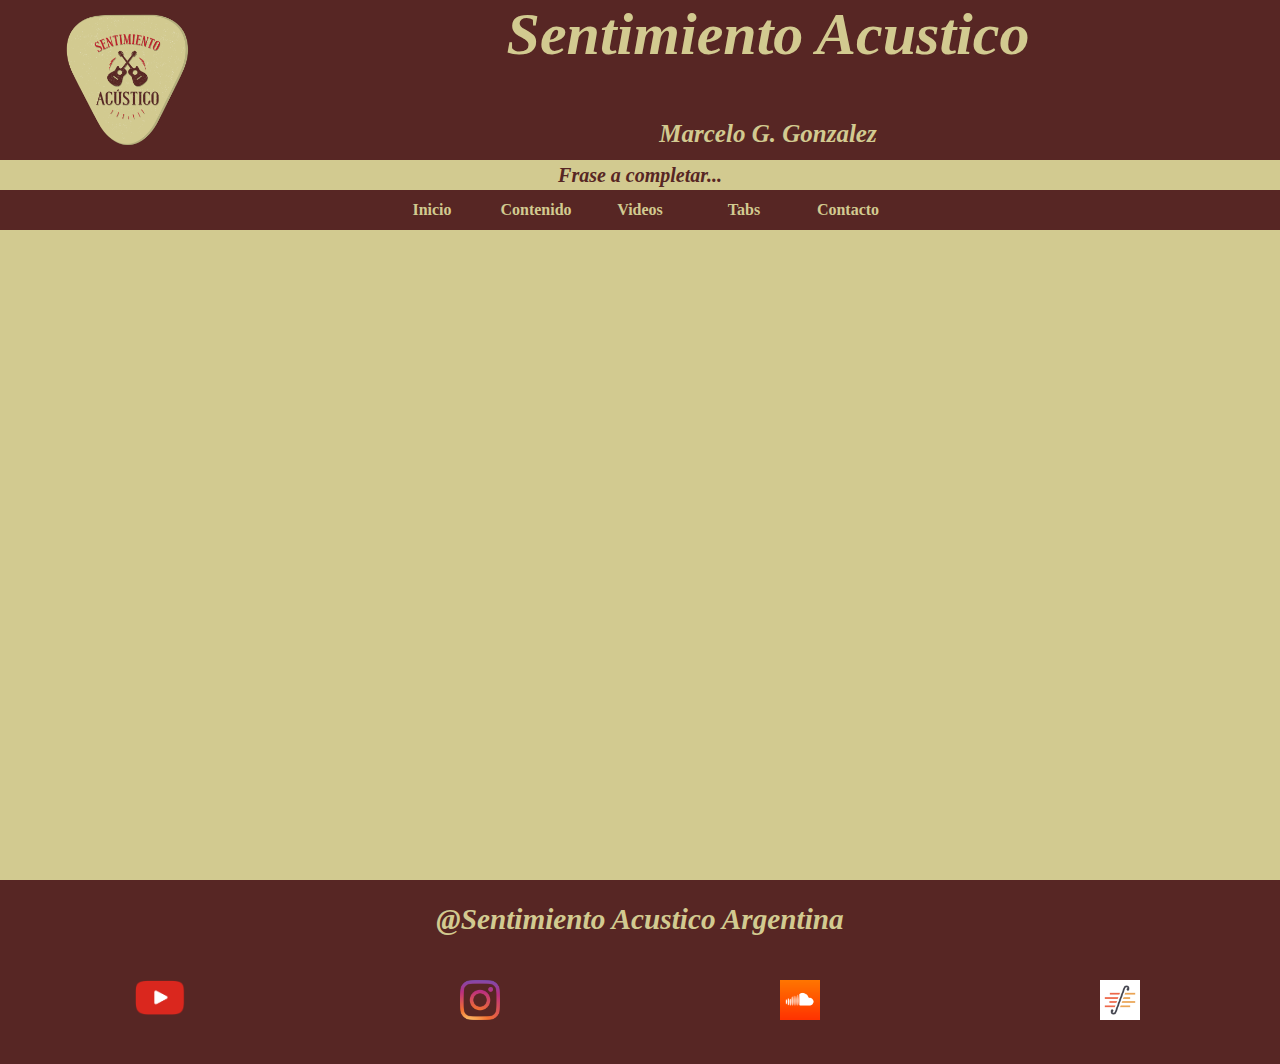
==== index.html @ 51a3f8a4 "grid template for header and container" ====
<!DOCTYPE html>
<html lang="en">

<head>
    <meta charset="UTF-8">
    <meta name="viewport" content="width=device-width, initial-scale=1.0">

    <!-- CSS -->
    <link rel="stylesheet" href="./css/style.css">

    <title>Document</title>
</head>

<body>

    <div id="grid_header">
        <header id="titulo_header"><b>Sentimiento Acustico</b></header>
        <section id="subtitulo_header"><b>Marcelo G. Gonzalez</b></section>
        <section id="frase_header"><b>Frase a
                completar...</b>
        </section>
        <nav>
            <a href="./index.html">
                <img src="./images/logo.png" width="150" alt="logo">
            </a>
        </nav>
        <section id="menu_header">
            <nav>
                <ul>
                    <li><a href="./index.html">Inicio</a></li>
                    <li><a href="./pages/contenido.html">Contenido</a></li>
                    <li><a href="./pages/videos.html">Videos</a></li>
                    <li><a href="./pages/tabs.html">Tabs</a></li>
                    <li><a href="./pages/contacto.html">Contacto</a></li>
                </ul>
            </nav>
        </section>
    </div>


    <div id="container-inicio">
        <iframe id="video_principal" width="100%" height="650"
            src="https://www.youtube.com/embed/WZ0x-mnaE4w?si=nWaLaUkqGcoE1zMV" title="YouTube video player"
            frameborder="0"
            allow="accelerometer; autoplay; clipboard-write; encrypted-media; gyroscope; picture-in-picture; web-share"
            allowfullscreen>
        </iframe>
    </div>

    <footer id="grid_footer">
        <div id="titulo_footer">
            <h3>@Sentimiento Acustico Argentina</h3>
        </div>
        <a id='red_social_1' href="https://www.youtube.com/channel/UCXSYrY7EahzbqNEJzBlBVHA" target="_blank">
            <img src="../images/youtube.png" width="50" alt="Youtube">
        </a>
        <a id='red_social_2' href="https://www.instagram.com/sentimiento_acustico/?hl=es-la" target="_blank">
            <img src="../images/instagram.png" width="40" alt="Instagram">
        </a>
        <a id='red_social_3' href="https://soundcloud.com/sentimieno-acustico" target="_blank">
            <img src="../images/soundcloud.png" width="40" alt="SoundCloud">
        </a>
        <a id="red_social_4" href="https://www.soundslice.com/users/MarceG95/" target="_blank">
            <img src="../images/soundslice.png" width="40" alt="SoundSlice">
        </a>
    </footer>

</body>

</html>
---- css/style.css ----
body {
    margin: 0;
    background-color: rgb(87, 38, 36);
}

/* ------------------------------------------------------------------------ */
/* Index */

#container-inicio {
    display: grid;
    background-color: rgb(210, 202, 144);
    width: 100%;
    grid-template-rows: 1fr;
    grid-template-columns: 1fr;
    grid-template-areas:
        'video_principal';
}

#container-inicio>#video_principal {
    grid-area: video_principal;
    position: relative;
}

/* ------------------------------------------------------------------------ */
/* Contenido new*/
#grid_contenido {
    display: grid;
    width: 100%;
    background-color: rgb(210, 202, 144);
    grid-template-rows: 120px 40px 30px 40px 1fr 90px;
    grid-template-columns: 20% 1fr;
    grid-template-areas:
        'nav titulo_contenido'
        'nav subtitulo_contenido'
        'frase_contenido frase_contenido'
        'paginas_contenido paginas_contenido'
        'video_principal_contenido video_principal_contenido';
}

#grid_contenido>nav {
    grid-area: nav;
    background-color: rgb(87, 38, 36);
    text-align: center;
}

#grid_contenido>#titulo_contenido {
    grid-area: titulo_contenido;
    color: rgb(210, 202, 144);
    background-color: rgb(87, 38, 36);
    font-size: 60px;
    font-style: italic;
    text-align: center;
    align-items: center;
    margin: 0;
    border: 0;
    padding-bottom: 30px;
}

#grid_contenido>#subtitulo_contenido {
    grid-area: subtitulo_contenido;
    color: rgb(210, 202, 144);
    background-color: rgb(87, 38, 36);
    font-size: 25px;
    font-style: italic;
    text-align: center;
    margin: 0;
    border: 0;
    padding-bottom: 30px;

}

#grid_contenido>#frase_contenido {
    grid-area: frase_contenido;
    color: rgb(87, 38, 36);
    background-color: rgb(210, 202, 144);
    font-style: italic;
    text-align: center;
    font-size: 20px;
    padding-top: 4px;
    border: 0;
    margin: 0;
}

#grid_contenido>#paginas_contenido {
    grid-area: paginas_contenido;
    background-color: rgb(87, 38, 36);
    font-weight: bold;
    text-align: center;


    ul {
        list-style: none;
        padding: 0;
        margin: 0;
        line-height: 40px;
    }

    li {
        width: 100px;
        display: inline-block;
    }

    a {
        text-decoration: none;
        display: block;
        color: rgb(210, 202, 144);
    }

    a:hover {
        background: #f9a91a;
        color: #000;
        font-weight: bold;
    }
}


/* 
@media only screen and (max-width: 500px) {
    .grid-contenido {
        display: grid;
        grid-template-rows: repeat(4, 1fr);
        grid-template-columns: 1fr;
        justify-content: center;
        align-items: center;
        padding-top: 20px;
        padding-bottom: 20px;
        padding-left: 15px;
        padding-right: 15px;

    }
} */

/* ------------------------------------------------------------------------ */
/* Video */

#container-videos {
    display: grid;
    width: 100%;
    background-color: rgb(210, 202, 144);
    grid-template-rows: 1fr 1fr;
    grid-template-columns: 50% 50%;
    grid-template-areas:
        'video_1  video_2'
        'video_3  video_4';
}

#container-videos>#video_1 {
    grid-area: video_1;
    position: relative;
    border: 5px solid rgb(210, 202, 144);
}

#container-videos>#video_2 {
    grid-area: video_2;
    position: relative;
    border: 5px solid rgb(210, 202, 144);
}

#container-videos>#video_3 {
    grid-area: video_3;
    position: relative;
    border: 5px solid rgb(210, 202, 144);
}

#container-videos>#video_4 {
    grid-area: video_4;
    position: relative;
    border: 5px solid rgb(210, 202, 144);
}

/* ------------------------------------------------------------------------ */
/* Tab */


#container-tabs {
    display: grid;
    background-color: rgb(210, 202, 144);
    width: 100%;
    grid-template-rows: 1fr;
    grid-template-columns: 1fr;
    grid-template-areas:
        'grid_table';
}

#container-tabs>#grid_table {
    grid-area: grid_table;
    border: 1px solid;
    text-align: center;

    table {
        text-align: center;
        margin-left: auto;
        margin-right: auto;
        padding-bottom: 20px;
        padding-top: 20px;

        li {
            list-style: none;
        }
    }

    ul,
    th,
    td {
        border: 1px solid;
        text-align: center;
        padding: 20px;
    }
}

/* ------------------------------------------------------------------------ */
/* Contacto */

#container-contacto {
    display: grid;
    background-color: rgb(210, 202, 144);
    width: 100%;
    grid-template-rows: 1fr;
    grid-template-columns: 1fr;
    grid-template-areas:
        'contacto_form';
}

#container-contacto>#contacto_form {
    grid-area: contacto_form;
    text-align: center;
    padding-top: 30px;
    padding-left: 15px;
    padding-bottom: 30px;
    margin-left: 25px;
}


/* ----------------------------------------------------------------------------------------------------------------------------------------------- */
/* ----------------------------------------------------------------------------------------------------------------------------------------------- */
/* Probando header */
/* ----------------------------------------------------------------------------------------------------------------------------------------------- */
/* ----------------------------------------------------------------------------------------------------------------------------------------------- */

#grid_header {
    display: grid;
    width: 100%;
    background-color: rgb(87, 38, 36);
    grid-template-rows: 120px 40px 30px 40px;
    grid-template-columns: 20% 1fr;
    grid-template-areas:
        'nav titulo_header'
        'nav subtitulo_header'
        'frase_header frase_header'
        'menu_header menu_header';
}

#grid_header>nav {
    grid-area: nav;
    background-color: rgb(87, 38, 36);
    text-align: center;
}

#grid_header>#titulo_header {
    grid-area: titulo_header;
    color: rgb(210, 202, 144);
    background-color: rgb(87, 38, 36);
    font-size: 60px;
    font-style: italic;
    text-align: center;
    align-items: center;
    margin: 0;
    border: 0;
    padding-bottom: 30px;
}

#grid_header>#subtitulo_header {
    grid-area: subtitulo_header;
    color: rgb(210, 202, 144);
    background-color: rgb(87, 38, 36);
    font-size: 25px;
    font-style: italic;
    text-align: center;
    margin: 0;
    border: 0;
    padding-bottom: 30px;

}

#grid_header>#frase_header {
    grid-area: frase_header;
    color: rgb(87, 38, 36);
    background-color: rgb(210, 202, 144);
    font-style: italic;
    text-align: center;
    font-size: 20px;
    padding-top: 4px;
    border: 0;
    margin: 0;
}

#grid_header>#menu_header {
    grid-area: menu_header;
    background-color: rgb(87, 38, 36);
    font-weight: bold;
    text-align: center;


    ul {
        list-style: none;
        padding: 0;
        margin: 0;
        line-height: 40px;
    }

    li {
        width: 100px;
        display: inline-block;
    }

    a {
        text-decoration: none;
        display: block;
        color: rgb(210, 202, 144);
    }

    a:hover {
        background: #f9a91a;
        color: #000;
        font-weight: bold;
    }
}


/* ----------------------------------------------------------------------------------------------------------------------------------------------- */
/* ----------------------------------------------------------------------------------------------------------------------------------------------- */
/* Probando footer */
/* ----------------------------------------------------------------------------------------------------------------------------------------------- */
/* ----------------------------------------------------------------------------------------------------------------------------------------------- */

#grid_footer {
    display: grid;
    width: 100%;
    background-color: rgb(87, 38, 36);
    grid-template-rows: 50px 1fr;
    grid-template-columns: 25% 25% 25% 25%;
    grid-template-areas:
        'titulo_footer titulo_footer titulo_footer titulo_footer'
        'red_social_1 red_social_2 red_social_3 red_social_4';
}

#grid_footer>#titulo_footer {
    grid-area: titulo_footer;
    border: 1px solid black;
    color: rgb(210, 202, 144);
    text-align: center;
    font-style: italic;
    font-size: 25px;
    line-height: 20px;
    margin: 0;
    border: 0;
    padding-bottom: 60px;
}

#grid_footer>#red_social_1 {
    grid-area: red_social_1;
    margin-top: 50px;
    margin-bottom: 40px;
    text-align: center;
}

#grid_footer>#red_social_2 {
    grid-area: red_social_2;
    margin-top: 50px;
    margin-bottom: 40px;
    text-align: center;
}

#grid_footer>#red_social_3 {
    grid-area: red_social_3;
    margin-top: 50px;
    margin-bottom: 40px;
    text-align: center;
}

#grid_footer>#red_social_4 {
    grid-area: red_social_4;
    margin-top: 50px;
    margin-bottom: 40px;
    text-align: center;
}
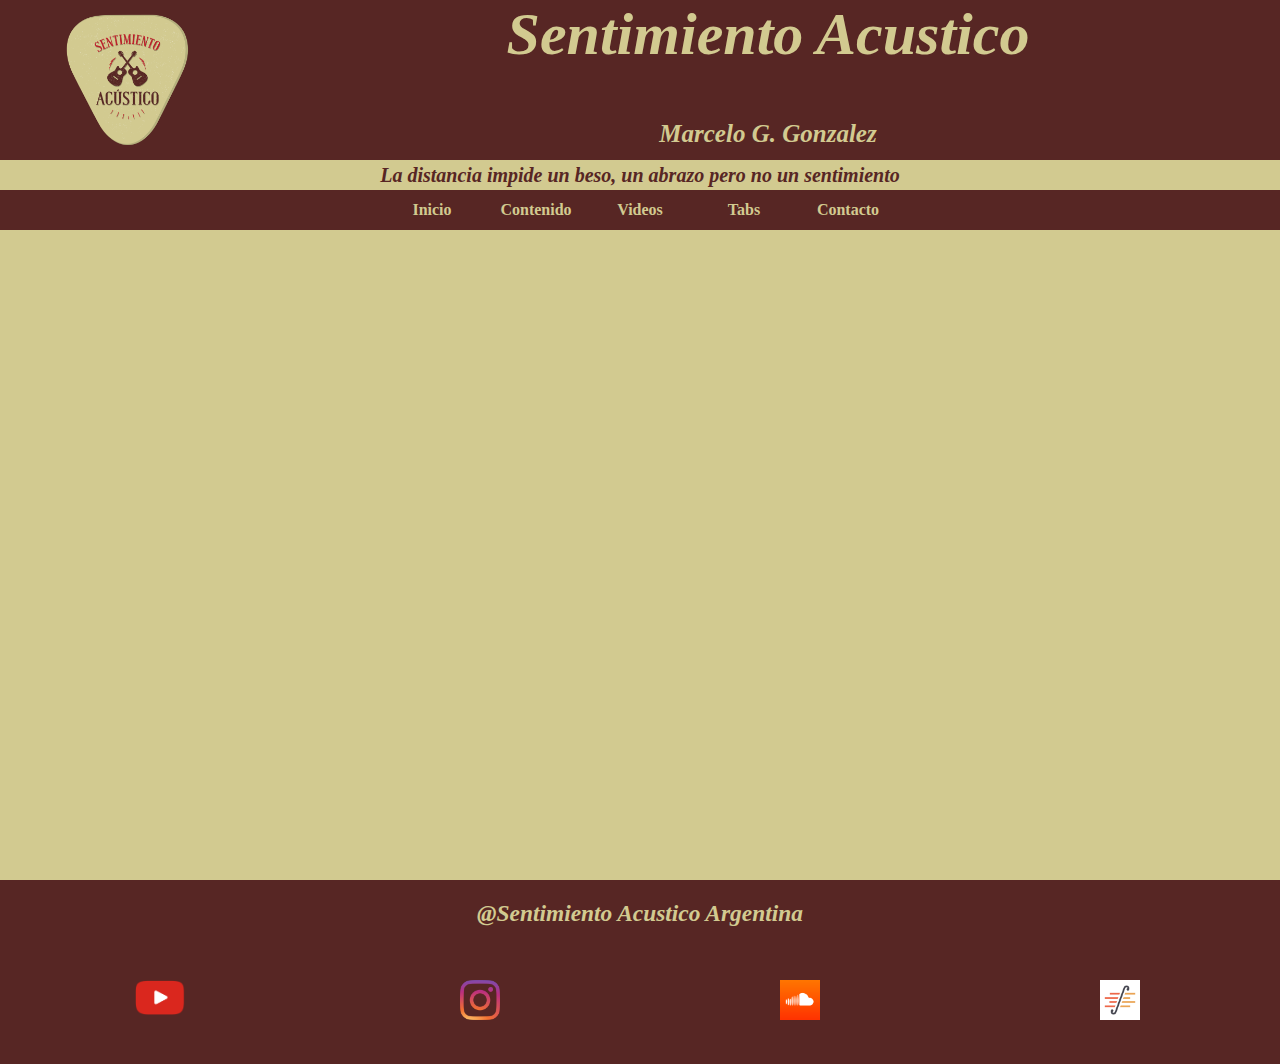
==== commit 77912db6: "Minor Improvements" ====
--- a/index.html
+++ b/index.html
@@ -16,8 +16,7 @@
     <div id="grid_header">
         <header id="titulo_header"><b>Sentimiento Acustico</b></header>
         <section id="subtitulo_header"><b>Marcelo G. Gonzalez</b></section>
-        <section id="frase_header"><b>Frase a
-                completar...</b>
+        <section id="frase_header"><b>La distancia impide un beso, un abrazo pero no un sentimiento</b>
         </section>
         <nav>
             <a href="./index.html">
@@ -52,16 +51,16 @@
             <h3>@Sentimiento Acustico Argentina</h3>
         </div>
         <a id='red_social_1' href="https://www.youtube.com/channel/UCXSYrY7EahzbqNEJzBlBVHA" target="_blank">
-            <img src="../images/youtube.png" width="50" alt="Youtube">
+            <img src="./images/youtube.png" width="50" alt="Youtube">
         </a>
         <a id='red_social_2' href="https://www.instagram.com/sentimiento_acustico/?hl=es-la" target="_blank">
-            <img src="../images/instagram.png" width="40" alt="Instagram">
+            <img src="./images/instagram.png" width="40" alt="Instagram">
         </a>
         <a id='red_social_3' href="https://soundcloud.com/sentimieno-acustico" target="_blank">
-            <img src="../images/soundcloud.png" width="40" alt="SoundCloud">
+            <img src="./images/soundcloud.png" width="40" alt="SoundCloud">
         </a>
         <a id="red_social_4" href="https://www.soundslice.com/users/MarceG95/" target="_blank">
-            <img src="../images/soundslice.png" width="40" alt="SoundSlice">
+            <img src="./images/soundslice.png" width="40" alt="SoundSlice">
         </a>
     </footer>
 
--- a/css/style.css
+++ b/css/style.css
@@ -3,48 +3,31 @@
     background-color: rgb(87, 38, 36);
 }
 
-/* ------------------------------------------------------------------------ */
-/* Index */
-
-#container-inicio {
-    display: grid;
-    background-color: rgb(210, 202, 144);
-    width: 100%;
-    grid-template-rows: 1fr;
-    grid-template-columns: 1fr;
-    grid-template-areas:
-        'video_principal';
-}
-
-#container-inicio>#video_principal {
-    grid-area: video_principal;
-    position: relative;
-}
-
-/* ------------------------------------------------------------------------ */
-/* Contenido new*/
-#grid_contenido {
-    display: grid;
-    width: 100%;
-    background-color: rgb(210, 202, 144);
-    grid-template-rows: 120px 40px 30px 40px 1fr 90px;
+/* ----------------------------------------------------------------------------------------------------------------------------------------------- */
+/* header */
+/* ----------------------------------------------------------------------------------------------------------------------------------------------- */
+
+#grid_header {
+    display: grid;
+    width: 100%;
+    background-color: rgb(87, 38, 36);
+    grid-template-rows: 120px 40px 30px 40px;
     grid-template-columns: 20% 1fr;
     grid-template-areas:
-        'nav titulo_contenido'
-        'nav subtitulo_contenido'
-        'frase_contenido frase_contenido'
-        'paginas_contenido paginas_contenido'
-        'video_principal_contenido video_principal_contenido';
-}
-
-#grid_contenido>nav {
+        'nav titulo_header'
+        'nav subtitulo_header'
+        'frase_header frase_header'
+        'menu_header menu_header';
+}
+
+#grid_header>nav {
     grid-area: nav;
     background-color: rgb(87, 38, 36);
     text-align: center;
 }
 
-#grid_contenido>#titulo_contenido {
-    grid-area: titulo_contenido;
+#grid_header>#titulo_header {
+    grid-area: titulo_header;
     color: rgb(210, 202, 144);
     background-color: rgb(87, 38, 36);
     font-size: 60px;
@@ -56,8 +39,8 @@
     padding-bottom: 30px;
 }
 
-#grid_contenido>#subtitulo_contenido {
-    grid-area: subtitulo_contenido;
+#grid_header>#subtitulo_header {
+    grid-area: subtitulo_header;
     color: rgb(210, 202, 144);
     background-color: rgb(87, 38, 36);
     font-size: 25px;
@@ -69,8 +52,8 @@
 
 }
 
-#grid_contenido>#frase_contenido {
-    grid-area: frase_contenido;
+#grid_header>#frase_header {
+    grid-area: frase_header;
     color: rgb(87, 38, 36);
     background-color: rgb(210, 202, 144);
     font-style: italic;
@@ -81,8 +64,8 @@
     margin: 0;
 }
 
-#grid_contenido>#paginas_contenido {
-    grid-area: paginas_contenido;
+#grid_header>#menu_header {
+    grid-area: menu_header;
     background-color: rgb(87, 38, 36);
     font-weight: bold;
     text-align: center;
@@ -114,63 +97,154 @@
 }
 
 
-/* 
-@media only screen and (max-width: 500px) {
-    .grid-contenido {
+/* ------------------------------------------------------------------------ */
+/* container-inicio */
+/* ------------------------------------------------------------------------ */
+
+#container-inicio {
+    display: grid;
+    background-color: rgb(210, 202, 144);
+    width: 100%;
+    grid-template-rows: 1fr;
+    grid-template-columns: 1fr;
+    grid-template-areas:
+        'video_principal';
+}
+
+#container-inicio>#video_principal {
+    grid-area: video_principal;
+    position: relative;
+}
+
+/* ------------------------------------------------------------------------ */
+/* container-contenido */
+/* ------------------------------------------------------------------------ */
+
+#container-contenido {
+    display: grid;
+    width: 100%;
+    background-color: rgb(210, 202, 144);
+    grid-template-rows: repeat(2,50%);
+    grid-template-columns: 15% 35% 15% 35%;
+    grid-template-areas:
+        'contenido1 contenido1 contenido2 contenido2'
+        'contenido3 contenido3 contenido4 contenido4';
+}
+
+#container-contenido>#contenido1 {
+    grid-area: contenido1;
+    text-align: center;
+    border: solid 2px rgb(210, 202, 144);
+    background: linear-gradient(to right, rgb(87, 38, 36), rgb(190, 31, 43));
+    color: rgb(210, 202, 144);
+}
+
+#container-contenido>#contenido2 {
+    grid-area: contenido2;
+    text-align: center;
+    border: solid 2px rgb(210, 202, 144);
+    background: linear-gradient(to right, rgb(87, 38, 36), rgb(190, 31, 43));
+    color: rgb(210, 202, 144);
+}
+
+#container-contenido>#contenido3 {
+    grid-area: contenido3;
+    text-align: center;
+    border: solid 2px rgb(210, 202, 144);
+    background: linear-gradient(to right, rgb(87, 38, 36), rgb(190, 31, 43));
+    color: rgb(210, 202, 144);
+}
+
+#container-contenido>#contenido4 {
+    grid-area: contenido4;
+    text-align: center;
+    border: solid 2px rgb(210, 202, 144);
+    background: linear-gradient(to right, rgb(87, 38, 36), rgb(190, 31, 43));
+    color: rgb(210, 202, 144);
+}
+
+@media only screen and (max-width: 400px) {
+    #container-contenido {
+        display: grid;
+        grid-template-rows: repeat(4, 1fr);
+        grid-template-columns: 1fr 1fr;
+        grid-template-areas:
+        'contenido1 contenido1'
+        'contenido2 contenido2'
+        'contenido3 contenido3'
+        'contenido4 contenido4';
+ 
+        justify-content: center;
+        align-items: center;
+        /* padding-top: 20px; */
+        /* padding-bottom: 20px; */
+        padding-left: 15px;
+        /* padding-right: 15px; */
+    }
+}
+
+/* ------------------------------------------------------------------------ */
+/* container-videos */
+/* ------------------------------------------------------------------------ */
+
+#container-videos {
+    display: grid;
+    width: 100%;
+    background-color: rgb(210, 202, 144);
+    grid-template-rows: 1fr 1fr;
+    grid-template-columns: 50% 50%;
+    grid-template-areas:
+        'video_1  video_2'
+        'video_3  video_4';
+}
+
+#container-videos>#video_1 {
+    grid-area: video_1;
+    position: relative;
+    border: 5px solid rgb(210, 202, 144);
+}
+
+#container-videos>#video_2 {
+    grid-area: video_2;
+    position: relative;
+    border: 5px solid rgb(210, 202, 144);
+}
+
+#container-videos>#video_3 {
+    grid-area: video_3;
+    position: relative;
+    border: 5px solid rgb(210, 202, 144);
+}
+
+#container-videos>#video_4 {
+    grid-area: video_4;
+    position: relative;
+    border: 5px solid rgb(210, 202, 144);
+}
+
+
+@media only screen and (max-width: 400px) {
+    #container-videos {
         display: grid;
         grid-template-rows: repeat(4, 1fr);
         grid-template-columns: 1fr;
+        grid-template-areas:
+        'video_1'
+        'video_2'
+        'video_3'
+        'video_4';
         justify-content: center;
         align-items: center;
-        padding-top: 20px;
-        padding-bottom: 20px;
+        /* padding-top: 20px; */
+        /* padding-bottom: 20px; */
         padding-left: 15px;
-        padding-right: 15px;
-
-    }
-} */
-
-/* ------------------------------------------------------------------------ */
-/* Video */
-
-#container-videos {
-    display: grid;
-    width: 100%;
-    background-color: rgb(210, 202, 144);
-    grid-template-rows: 1fr 1fr;
-    grid-template-columns: 50% 50%;
-    grid-template-areas:
-        'video_1  video_2'
-        'video_3  video_4';
-}
-
-#container-videos>#video_1 {
-    grid-area: video_1;
-    position: relative;
-    border: 5px solid rgb(210, 202, 144);
-}
-
-#container-videos>#video_2 {
-    grid-area: video_2;
-    position: relative;
-    border: 5px solid rgb(210, 202, 144);
-}
-
-#container-videos>#video_3 {
-    grid-area: video_3;
-    position: relative;
-    border: 5px solid rgb(210, 202, 144);
-}
-
-#container-videos>#video_4 {
-    grid-area: video_4;
-    position: relative;
-    border: 5px solid rgb(210, 202, 144);
-}
-
-/* ------------------------------------------------------------------------ */
-/* Tab */
-
+        /* padding-right: 15px; */
+    }
+}
+
+/* ------------------------------------------------------------------------ */
+/* container-tab */
+/* ------------------------------------------------------------------------ */
 
 #container-tabs {
     display: grid;
@@ -209,7 +283,8 @@
 }
 
 /* ------------------------------------------------------------------------ */
-/* Contacto */
+/* container-contacto */
+/* ------------------------------------------------------------------------ */
 
 #container-contacto {
     display: grid;
@@ -230,107 +305,8 @@
     margin-left: 25px;
 }
 
-
 /* ----------------------------------------------------------------------------------------------------------------------------------------------- */
-/* ----------------------------------------------------------------------------------------------------------------------------------------------- */
-/* Probando header */
-/* ----------------------------------------------------------------------------------------------------------------------------------------------- */
-/* ----------------------------------------------------------------------------------------------------------------------------------------------- */
-
-#grid_header {
-    display: grid;
-    width: 100%;
-    background-color: rgb(87, 38, 36);
-    grid-template-rows: 120px 40px 30px 40px;
-    grid-template-columns: 20% 1fr;
-    grid-template-areas:
-        'nav titulo_header'
-        'nav subtitulo_header'
-        'frase_header frase_header'
-        'menu_header menu_header';
-}
-
-#grid_header>nav {
-    grid-area: nav;
-    background-color: rgb(87, 38, 36);
-    text-align: center;
-}
-
-#grid_header>#titulo_header {
-    grid-area: titulo_header;
-    color: rgb(210, 202, 144);
-    background-color: rgb(87, 38, 36);
-    font-size: 60px;
-    font-style: italic;
-    text-align: center;
-    align-items: center;
-    margin: 0;
-    border: 0;
-    padding-bottom: 30px;
-}
-
-#grid_header>#subtitulo_header {
-    grid-area: subtitulo_header;
-    color: rgb(210, 202, 144);
-    background-color: rgb(87, 38, 36);
-    font-size: 25px;
-    font-style: italic;
-    text-align: center;
-    margin: 0;
-    border: 0;
-    padding-bottom: 30px;
-
-}
-
-#grid_header>#frase_header {
-    grid-area: frase_header;
-    color: rgb(87, 38, 36);
-    background-color: rgb(210, 202, 144);
-    font-style: italic;
-    text-align: center;
-    font-size: 20px;
-    padding-top: 4px;
-    border: 0;
-    margin: 0;
-}
-
-#grid_header>#menu_header {
-    grid-area: menu_header;
-    background-color: rgb(87, 38, 36);
-    font-weight: bold;
-    text-align: center;
-
-
-    ul {
-        list-style: none;
-        padding: 0;
-        margin: 0;
-        line-height: 40px;
-    }
-
-    li {
-        width: 100px;
-        display: inline-block;
-    }
-
-    a {
-        text-decoration: none;
-        display: block;
-        color: rgb(210, 202, 144);
-    }
-
-    a:hover {
-        background: #f9a91a;
-        color: #000;
-        font-weight: bold;
-    }
-}
-
-
-/* ----------------------------------------------------------------------------------------------------------------------------------------------- */
-/* ----------------------------------------------------------------------------------------------------------------------------------------------- */
-/* Probando footer */
-/* ----------------------------------------------------------------------------------------------------------------------------------------------- */
+/* footer */
 /* ----------------------------------------------------------------------------------------------------------------------------------------------- */
 
 #grid_footer {
@@ -350,7 +326,7 @@
     color: rgb(210, 202, 144);
     text-align: center;
     font-style: italic;
-    font-size: 25px;
+    font-size: 20px;
     line-height: 20px;
     margin: 0;
     border: 0;
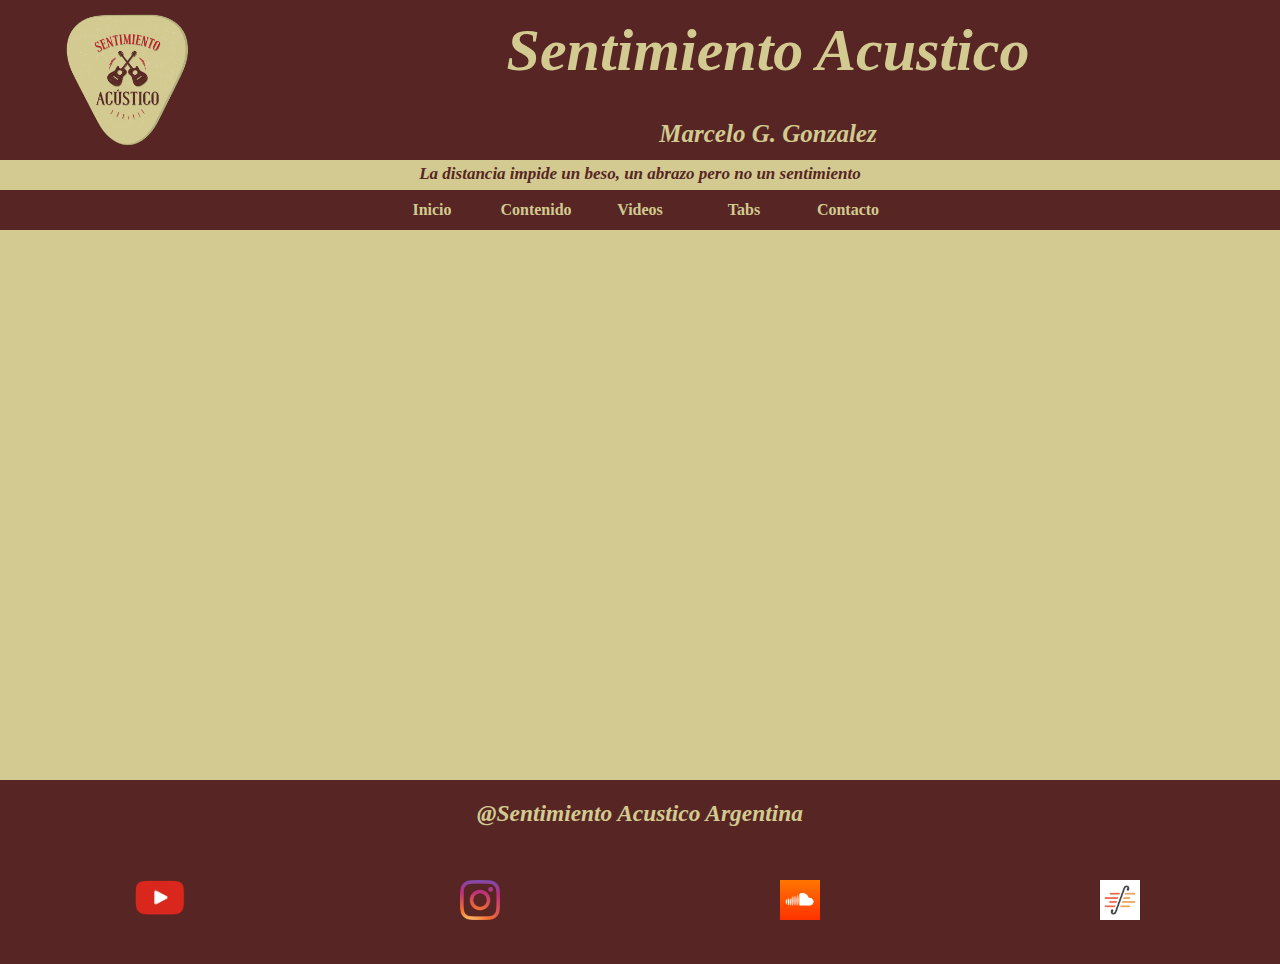
==== commit 5326168d: "Pagina responsive v2" ====
--- a/index.html
+++ b/index.html
@@ -38,7 +38,7 @@
 
 
     <div id="container-inicio">
-        <iframe id="video_principal" width="100%" height="650"
+        <iframe id="video_principal" width="100%" height="550"
             src="https://www.youtube.com/embed/WZ0x-mnaE4w?si=nWaLaUkqGcoE1zMV" title="YouTube video player"
             frameborder="0"
             allow="accelerometer; autoplay; clipboard-write; encrypted-media; gyroscope; picture-in-picture; web-share"
--- a/css/style.css
+++ b/css/style.css
@@ -29,26 +29,27 @@
 #grid_header>#titulo_header {
     grid-area: titulo_header;
     color: rgb(210, 202, 144);
-    background-color: rgb(87, 38, 36);
+    /* background-color: rgb(87, 38, 36); */
     font-size: 60px;
     font-style: italic;
     text-align: center;
-    align-items: center;
+    /* align-items: center; */
+    /* margin: 0;
+    border: 0; */
+    /* padding-bottom: 30px; */
+    line-height: 100px;
+}
+
+#grid_header>#subtitulo_header {
+    grid-area: subtitulo_header;
+    color: rgb(210, 202, 144);
+    background-color: rgb(87, 38, 36);
+    font-size: 25px;
+    font-style: italic;
+    text-align: center;
     margin: 0;
     border: 0;
     padding-bottom: 30px;
-}
-
-#grid_header>#subtitulo_header {
-    grid-area: subtitulo_header;
-    color: rgb(210, 202, 144);
-    background-color: rgb(87, 38, 36);
-    font-size: 25px;
-    font-style: italic;
-    text-align: center;
-    margin: 0;
-    border: 0;
-    padding-bottom: 30px;
 
 }
 
@@ -58,7 +59,7 @@
     background-color: rgb(210, 202, 144);
     font-style: italic;
     text-align: center;
-    font-size: 20px;
+    font-size: 17px;
     padding-top: 4px;
     border: 0;
     margin: 0;
@@ -69,7 +70,6 @@
     background-color: rgb(87, 38, 36);
     font-weight: bold;
     text-align: center;
-
 
     ul {
         list-style: none;
@@ -96,6 +96,41 @@
     }
 }
 
+@media only screen and (max-width: 550px) {
+    #grid_header>#titulo_header {
+        font-size: 30px;
+    }
+
+    #grid_header>#subtitulo_header {
+        font-size: 20px;
+    }
+
+    #grid_header>#frase_header {
+        font-size: 12px;
+    }
+
+    #grid_header>#menu_header {
+        li {
+            font-size: 13px;
+            width: 65px;
+        }
+    }
+
+    a {
+        width: 65px;
+    }
+
+    #grid_header>nav {
+
+        img {
+            object-fit: contain;
+            width: 120%;
+            margin: auto;
+            padding-top: 35px;
+            display: block;
+        }
+    }
+}
 
 /* ------------------------------------------------------------------------ */
 /* container-inicio */
@@ -124,7 +159,7 @@
     display: grid;
     width: 100%;
     background-color: rgb(210, 202, 144);
-    grid-template-rows: repeat(2,50%);
+    grid-template-rows: repeat(2, 50%);
     grid-template-columns: 15% 35% 15% 35%;
     grid-template-areas:
         'contenido1 contenido1 contenido2 contenido2'
@@ -169,17 +204,12 @@
         grid-template-rows: repeat(4, 1fr);
         grid-template-columns: 1fr 1fr;
         grid-template-areas:
-        'contenido1 contenido1'
-        'contenido2 contenido2'
-        'contenido3 contenido3'
-        'contenido4 contenido4';
- 
+            'contenido1 contenido1'
+            'contenido2 contenido2'
+            'contenido3 contenido3'
+            'contenido4 contenido4';
         justify-content: center;
         align-items: center;
-        /* padding-top: 20px; */
-        /* padding-bottom: 20px; */
-        padding-left: 15px;
-        /* padding-right: 15px; */
     }
 }
 
@@ -222,23 +252,18 @@
     border: 5px solid rgb(210, 202, 144);
 }
 
-
-@media only screen and (max-width: 400px) {
+@media only screen and (max-width: 550px) {
     #container-videos {
         display: grid;
         grid-template-rows: repeat(4, 1fr);
         grid-template-columns: 1fr;
         grid-template-areas:
-        'video_1'
-        'video_2'
-        'video_3'
-        'video_4';
+            'video_1'
+            'video_2'
+            'video_3'
+            'video_4';
         justify-content: center;
         align-items: center;
-        /* padding-top: 20px; */
-        /* padding-bottom: 20px; */
-        padding-left: 15px;
-        /* padding-right: 15px; */
     }
 }
 
@@ -253,15 +278,19 @@
     grid-template-rows: 1fr;
     grid-template-columns: 1fr;
     grid-template-areas:
-        'grid_table';
-}
-
-#container-tabs>#grid_table {
-    grid-area: grid_table;
+        'table-tabs';
+    overflow: auto;
+}
+
+#container-tabs>#table-tabs {
+    grid-area: table-tabs;
+    width: 100%;
     border: 1px solid;
     text-align: center;
 
     table {
+        width: 100%;
+        border-collapse: collapse;
         text-align: center;
         margin-left: auto;
         margin-right: auto;
@@ -279,6 +308,20 @@
         border: 1px solid;
         text-align: center;
         padding: 20px;
+        list-style-type: none
+    }
+}
+
+@media only screen and (max-width: 550px) {
+    #container-tabs>#table-tabs {
+
+        th {
+            font-size: 12px;
+        }
+
+        td {
+            font-size: 12px;
+        }
     }
 }
 
@@ -303,6 +346,14 @@
     padding-left: 15px;
     padding-bottom: 30px;
     margin-left: 25px;
+
+    input {
+        width: 25%;
+    }
+
+    textarea {
+        width: 50%;
+    }
 }
 
 /* ----------------------------------------------------------------------------------------------------------------------------------------------- */
@@ -359,4 +410,18 @@
     margin-top: 50px;
     margin-bottom: 40px;
     text-align: center;
+}
+
+
+@media only screen and (max-width: 550px) {
+    #grid_footer>#titulo_footer {
+        font-size: 15px;
+    }
+
+    img {
+        object-fit: contain;
+        margin: auto;
+        display: block;
+        width: 50%;
+    }
 }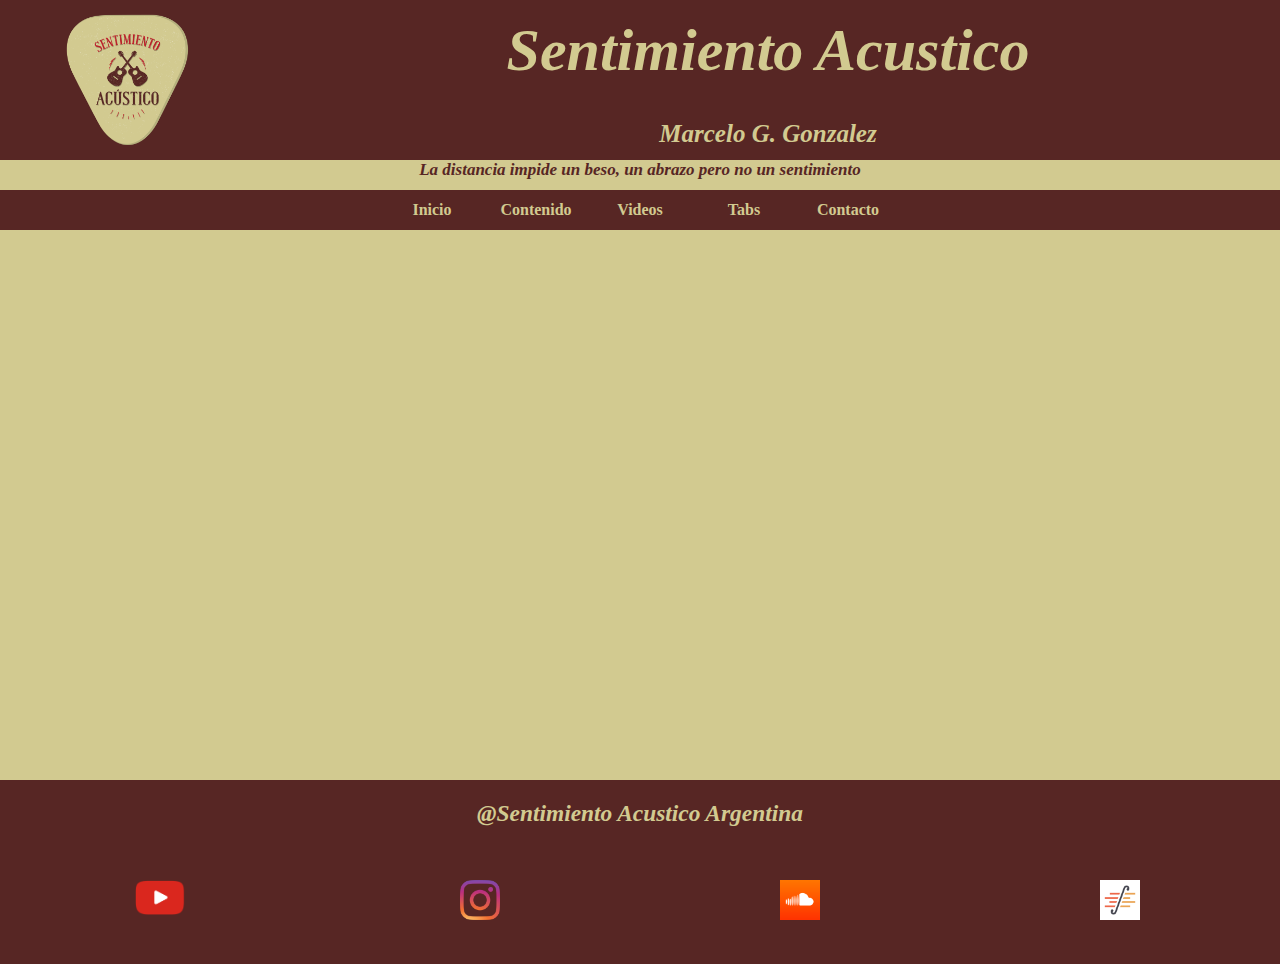
==== commit 2f32aa24: "add seo tips" ====
--- a/index.html
+++ b/index.html
@@ -4,7 +4,8 @@
 <head>
     <meta charset="UTF-8">
     <meta name="viewport" content="width=device-width, initial-scale=1.0">
-
+    <meta name="description" content="Sentimiento acustico">
+    <meta name="keywords" content="SENTIMIENTO ACUSTICO, GUITARRA ACUSTICA, COVERS, TUTORIALES GUITARRA, GUITARRISTAS">
     <!-- CSS -->
     <link rel="stylesheet" href="./css/style.css">
 
--- a/css/style.css
+++ b/css/style.css
@@ -22,35 +22,24 @@
 
 #grid_header>nav {
     grid-area: nav;
-    background-color: rgb(87, 38, 36);
     text-align: center;
 }
 
 #grid_header>#titulo_header {
     grid-area: titulo_header;
     color: rgb(210, 202, 144);
-    /* background-color: rgb(87, 38, 36); */
     font-size: 60px;
     font-style: italic;
     text-align: center;
-    /* align-items: center; */
-    /* margin: 0;
-    border: 0; */
-    /* padding-bottom: 30px; */
     line-height: 100px;
 }
 
 #grid_header>#subtitulo_header {
     grid-area: subtitulo_header;
     color: rgb(210, 202, 144);
-    background-color: rgb(87, 38, 36);
     font-size: 25px;
     font-style: italic;
     text-align: center;
-    margin: 0;
-    border: 0;
-    padding-bottom: 30px;
-
 }
 
 #grid_header>#frase_header {
@@ -60,9 +49,6 @@
     font-style: italic;
     text-align: center;
     font-size: 17px;
-    padding-top: 4px;
-    border: 0;
-    margin: 0;
 }
 
 #grid_header>#menu_header {
@@ -93,6 +79,263 @@
         background: #f9a91a;
         color: #000;
         font-weight: bold;
+    }
+}
+
+
+
+/* ------------------------------------------------------------------------ */
+/* container-inicio */
+/* ------------------------------------------------------------------------ */
+
+#container-inicio {
+    display: grid;
+    background-color: rgb(210, 202, 144);
+    width: 100%;
+    grid-template-rows: 1fr;
+    grid-template-columns: 1fr;
+    grid-template-areas:
+        'video_principal';
+}
+
+#container-inicio>#video_principal {
+    grid-area: video_principal;
+    position: relative;
+}
+
+/* ------------------------------------------------------------------------ */
+/* container-contenido */
+/* ------------------------------------------------------------------------ */
+
+#container-contenido {
+    display: grid;
+    width: 100%;
+    background-color: rgb(210, 202, 144);
+    grid-template-rows: repeat(2, 50%);
+    grid-template-columns: 15% 35% 15% 35%;
+    grid-template-areas:
+        'contenido1 contenido1 contenido2 contenido2'
+        'contenido3 contenido3 contenido4 contenido4';
+}
+
+#container-contenido>#contenido1 {
+    grid-area: contenido1;
+    text-align: center;
+    border: solid 2px rgb(210, 202, 144);
+    background: linear-gradient(to right, rgb(87, 38, 36), rgb(190, 31, 43));
+    color: rgb(210, 202, 144);
+}
+
+#container-contenido>#contenido2 {
+    grid-area: contenido2;
+    text-align: center;
+    border: solid 2px rgb(210, 202, 144);
+    background: linear-gradient(to right, rgb(87, 38, 36), rgb(190, 31, 43));
+    color: rgb(210, 202, 144);
+}
+
+#container-contenido>#contenido3 {
+    grid-area: contenido3;
+    text-align: center;
+    border: solid 2px rgb(210, 202, 144);
+    background: linear-gradient(to right, rgb(87, 38, 36), rgb(190, 31, 43));
+    color: rgb(210, 202, 144);
+}
+
+#container-contenido>#contenido4 {
+    grid-area: contenido4;
+    text-align: center;
+    border: solid 2px rgb(210, 202, 144);
+    background: linear-gradient(to right, rgb(87, 38, 36), rgb(190, 31, 43));
+    color: rgb(210, 202, 144);
+}
+
+/* ------------------------------------------------------------------------ */
+/* container-videos */
+/* ------------------------------------------------------------------------ */
+
+#container-videos {
+    display: grid;
+    width: 100%;
+    background-color: rgb(210, 202, 144);
+    grid-template-rows: 1fr 1fr;
+    grid-template-columns: 50% 50%;
+    grid-template-areas:
+        'video_1  video_2'
+        'video_3  video_4';
+}
+
+#container-videos>#video_1 {
+    grid-area: video_1;
+    position: relative;
+    border: 5px solid rgb(210, 202, 144);
+}
+
+#container-videos>#video_2 {
+    grid-area: video_2;
+    position: relative;
+    border: 5px solid rgb(210, 202, 144);
+}
+
+#container-videos>#video_3 {
+    grid-area: video_3;
+    position: relative;
+    border: 5px solid rgb(210, 202, 144);
+}
+
+#container-videos>#video_4 {
+    grid-area: video_4;
+    position: relative;
+    border: 5px solid rgb(210, 202, 144);
+}
+
+/* ------------------------------------------------------------------------ */
+/* container-tab */
+/* ------------------------------------------------------------------------ */
+
+#container-tabs {
+    display: grid;
+    background-color: rgb(210, 202, 144);
+    width: 100%;
+    grid-template-rows: 1fr;
+    grid-template-columns: 1fr;
+    grid-template-areas:
+        'table-tabs';
+    overflow: auto;
+}
+
+#container-tabs>#table-tabs {
+    grid-area: table-tabs;
+    width: 100%;
+    border: 1px solid;
+    text-align: center;
+
+    table {
+        width: 100%;
+        border-collapse: collapse;
+        text-align: center;
+        margin-left: auto;
+        margin-right: auto;
+        padding-bottom: 20px;
+        padding-top: 20px;
+
+        li {
+            list-style: none;
+        }
+    }
+
+    ul,
+    th,
+    td {
+        border: 1px solid;
+        text-align: center;
+        padding: 20px;
+        list-style-type: none
+    }
+}
+
+
+/* ------------------------------------------------------------------------ */
+/* container-contacto */
+/* ------------------------------------------------------------------------ */
+
+#container-contacto {
+    display: grid;
+    background-color: rgb(210, 202, 144);
+    width: 100%;
+    grid-template-rows: 1fr;
+    grid-template-columns: 1fr;
+    grid-template-areas:
+        'contacto_form';
+}
+
+#container-contacto>#contacto_form {
+    grid-area: contacto_form;
+    text-align: center;
+    padding-top: 30px;
+    padding-left: 15px;
+    padding-bottom: 30px;
+    margin-left: 25px;
+
+    input {
+        width: 25%;
+    }
+
+    textarea {
+        width: 50%;
+    }
+}
+
+/* ----------------------------------------------------------------------------------------------------------------------------------------------- */
+/* footer */
+/* ----------------------------------------------------------------------------------------------------------------------------------------------- */
+
+#grid_footer {
+    display: grid;
+    width: 100%;
+    background-color: rgb(87, 38, 36);
+    grid-template-rows: 50px 1fr;
+    grid-template-columns: 25% 25% 25% 25%;
+    grid-template-areas:
+        'titulo_footer titulo_footer titulo_footer titulo_footer'
+        'red_social_1 red_social_2 red_social_3 red_social_4';
+}
+
+#grid_footer>#titulo_footer {
+    grid-area: titulo_footer;
+    border: 1px solid black;
+    color: rgb(210, 202, 144);
+    text-align: center;
+    font-style: italic;
+    font-size: 20px;
+    line-height: 20px;
+    margin: 0;
+    border: 0;
+    padding-bottom: 60px;
+}
+
+#grid_footer>#red_social_1 {
+    grid-area: red_social_1;
+    margin-top: 50px;
+    margin-bottom: 40px;
+    text-align: center;
+}
+
+#grid_footer>#red_social_2 {
+    grid-area: red_social_2;
+    margin-top: 50px;
+    margin-bottom: 40px;
+    text-align: center;
+}
+
+#grid_footer>#red_social_3 {
+    grid-area: red_social_3;
+    margin-top: 50px;
+    margin-bottom: 40px;
+    text-align: center;
+}
+
+#grid_footer>#red_social_4 {
+    grid-area: red_social_4;
+    margin-top: 50px;
+    margin-bottom: 40px;
+    text-align: center;
+}
+
+/* ----------------------------------------------------------------------------------------------------------------------------------------------- */
+/* media queries */
+/* ----------------------------------------------------------------------------------------------------------------------------------------------- */
+
+@media only screen and (max-width: 550px) {
+    #grid_footer>#titulo_footer {
+        font-size: 15px;
+    }
+
+    img {
+        object-fit: contain;
+        margin: auto;
+        display: block;
+        width: 50%;
     }
 }
 
@@ -130,72 +373,6 @@
             display: block;
         }
     }
-}
-
-/* ------------------------------------------------------------------------ */
-/* container-inicio */
-/* ------------------------------------------------------------------------ */
-
-#container-inicio {
-    display: grid;
-    background-color: rgb(210, 202, 144);
-    width: 100%;
-    grid-template-rows: 1fr;
-    grid-template-columns: 1fr;
-    grid-template-areas:
-        'video_principal';
-}
-
-#container-inicio>#video_principal {
-    grid-area: video_principal;
-    position: relative;
-}
-
-/* ------------------------------------------------------------------------ */
-/* container-contenido */
-/* ------------------------------------------------------------------------ */
-
-#container-contenido {
-    display: grid;
-    width: 100%;
-    background-color: rgb(210, 202, 144);
-    grid-template-rows: repeat(2, 50%);
-    grid-template-columns: 15% 35% 15% 35%;
-    grid-template-areas:
-        'contenido1 contenido1 contenido2 contenido2'
-        'contenido3 contenido3 contenido4 contenido4';
-}
-
-#container-contenido>#contenido1 {
-    grid-area: contenido1;
-    text-align: center;
-    border: solid 2px rgb(210, 202, 144);
-    background: linear-gradient(to right, rgb(87, 38, 36), rgb(190, 31, 43));
-    color: rgb(210, 202, 144);
-}
-
-#container-contenido>#contenido2 {
-    grid-area: contenido2;
-    text-align: center;
-    border: solid 2px rgb(210, 202, 144);
-    background: linear-gradient(to right, rgb(87, 38, 36), rgb(190, 31, 43));
-    color: rgb(210, 202, 144);
-}
-
-#container-contenido>#contenido3 {
-    grid-area: contenido3;
-    text-align: center;
-    border: solid 2px rgb(210, 202, 144);
-    background: linear-gradient(to right, rgb(87, 38, 36), rgb(190, 31, 43));
-    color: rgb(210, 202, 144);
-}
-
-#container-contenido>#contenido4 {
-    grid-area: contenido4;
-    text-align: center;
-    border: solid 2px rgb(210, 202, 144);
-    background: linear-gradient(to right, rgb(87, 38, 36), rgb(190, 31, 43));
-    color: rgb(210, 202, 144);
 }
 
 @media only screen and (max-width: 400px) {
@@ -213,45 +390,6 @@
     }
 }
 
-/* ------------------------------------------------------------------------ */
-/* container-videos */
-/* ------------------------------------------------------------------------ */
-
-#container-videos {
-    display: grid;
-    width: 100%;
-    background-color: rgb(210, 202, 144);
-    grid-template-rows: 1fr 1fr;
-    grid-template-columns: 50% 50%;
-    grid-template-areas:
-        'video_1  video_2'
-        'video_3  video_4';
-}
-
-#container-videos>#video_1 {
-    grid-area: video_1;
-    position: relative;
-    border: 5px solid rgb(210, 202, 144);
-}
-
-#container-videos>#video_2 {
-    grid-area: video_2;
-    position: relative;
-    border: 5px solid rgb(210, 202, 144);
-}
-
-#container-videos>#video_3 {
-    grid-area: video_3;
-    position: relative;
-    border: 5px solid rgb(210, 202, 144);
-}
-
-#container-videos>#video_4 {
-    grid-area: video_4;
-    position: relative;
-    border: 5px solid rgb(210, 202, 144);
-}
-
 @media only screen and (max-width: 550px) {
     #container-videos {
         display: grid;
@@ -267,51 +405,6 @@
     }
 }
 
-/* ------------------------------------------------------------------------ */
-/* container-tab */
-/* ------------------------------------------------------------------------ */
-
-#container-tabs {
-    display: grid;
-    background-color: rgb(210, 202, 144);
-    width: 100%;
-    grid-template-rows: 1fr;
-    grid-template-columns: 1fr;
-    grid-template-areas:
-        'table-tabs';
-    overflow: auto;
-}
-
-#container-tabs>#table-tabs {
-    grid-area: table-tabs;
-    width: 100%;
-    border: 1px solid;
-    text-align: center;
-
-    table {
-        width: 100%;
-        border-collapse: collapse;
-        text-align: center;
-        margin-left: auto;
-        margin-right: auto;
-        padding-bottom: 20px;
-        padding-top: 20px;
-
-        li {
-            list-style: none;
-        }
-    }
-
-    ul,
-    th,
-    td {
-        border: 1px solid;
-        text-align: center;
-        padding: 20px;
-        list-style-type: none
-    }
-}
-
 @media only screen and (max-width: 550px) {
     #container-tabs>#table-tabs {
 
@@ -323,105 +416,4 @@
             font-size: 12px;
         }
     }
-}
-
-/* ------------------------------------------------------------------------ */
-/* container-contacto */
-/* ------------------------------------------------------------------------ */
-
-#container-contacto {
-    display: grid;
-    background-color: rgb(210, 202, 144);
-    width: 100%;
-    grid-template-rows: 1fr;
-    grid-template-columns: 1fr;
-    grid-template-areas:
-        'contacto_form';
-}
-
-#container-contacto>#contacto_form {
-    grid-area: contacto_form;
-    text-align: center;
-    padding-top: 30px;
-    padding-left: 15px;
-    padding-bottom: 30px;
-    margin-left: 25px;
-
-    input {
-        width: 25%;
-    }
-
-    textarea {
-        width: 50%;
-    }
-}
-
-/* ----------------------------------------------------------------------------------------------------------------------------------------------- */
-/* footer */
-/* ----------------------------------------------------------------------------------------------------------------------------------------------- */
-
-#grid_footer {
-    display: grid;
-    width: 100%;
-    background-color: rgb(87, 38, 36);
-    grid-template-rows: 50px 1fr;
-    grid-template-columns: 25% 25% 25% 25%;
-    grid-template-areas:
-        'titulo_footer titulo_footer titulo_footer titulo_footer'
-        'red_social_1 red_social_2 red_social_3 red_social_4';
-}
-
-#grid_footer>#titulo_footer {
-    grid-area: titulo_footer;
-    border: 1px solid black;
-    color: rgb(210, 202, 144);
-    text-align: center;
-    font-style: italic;
-    font-size: 20px;
-    line-height: 20px;
-    margin: 0;
-    border: 0;
-    padding-bottom: 60px;
-}
-
-#grid_footer>#red_social_1 {
-    grid-area: red_social_1;
-    margin-top: 50px;
-    margin-bottom: 40px;
-    text-align: center;
-}
-
-#grid_footer>#red_social_2 {
-    grid-area: red_social_2;
-    margin-top: 50px;
-    margin-bottom: 40px;
-    text-align: center;
-}
-
-#grid_footer>#red_social_3 {
-    grid-area: red_social_3;
-    margin-top: 50px;
-    margin-bottom: 40px;
-    text-align: center;
-}
-
-#grid_footer>#red_social_4 {
-    grid-area: red_social_4;
-    margin-top: 50px;
-    margin-bottom: 40px;
-    text-align: center;
-}
-
-
-@media only screen and (max-width: 550px) {
-    #grid_footer>#titulo_footer {
-        font-size: 15px;
-    }
-
-    img {
-        object-fit: contain;
-        margin: auto;
-        display: block;
-        width: 50%;
-    }
 }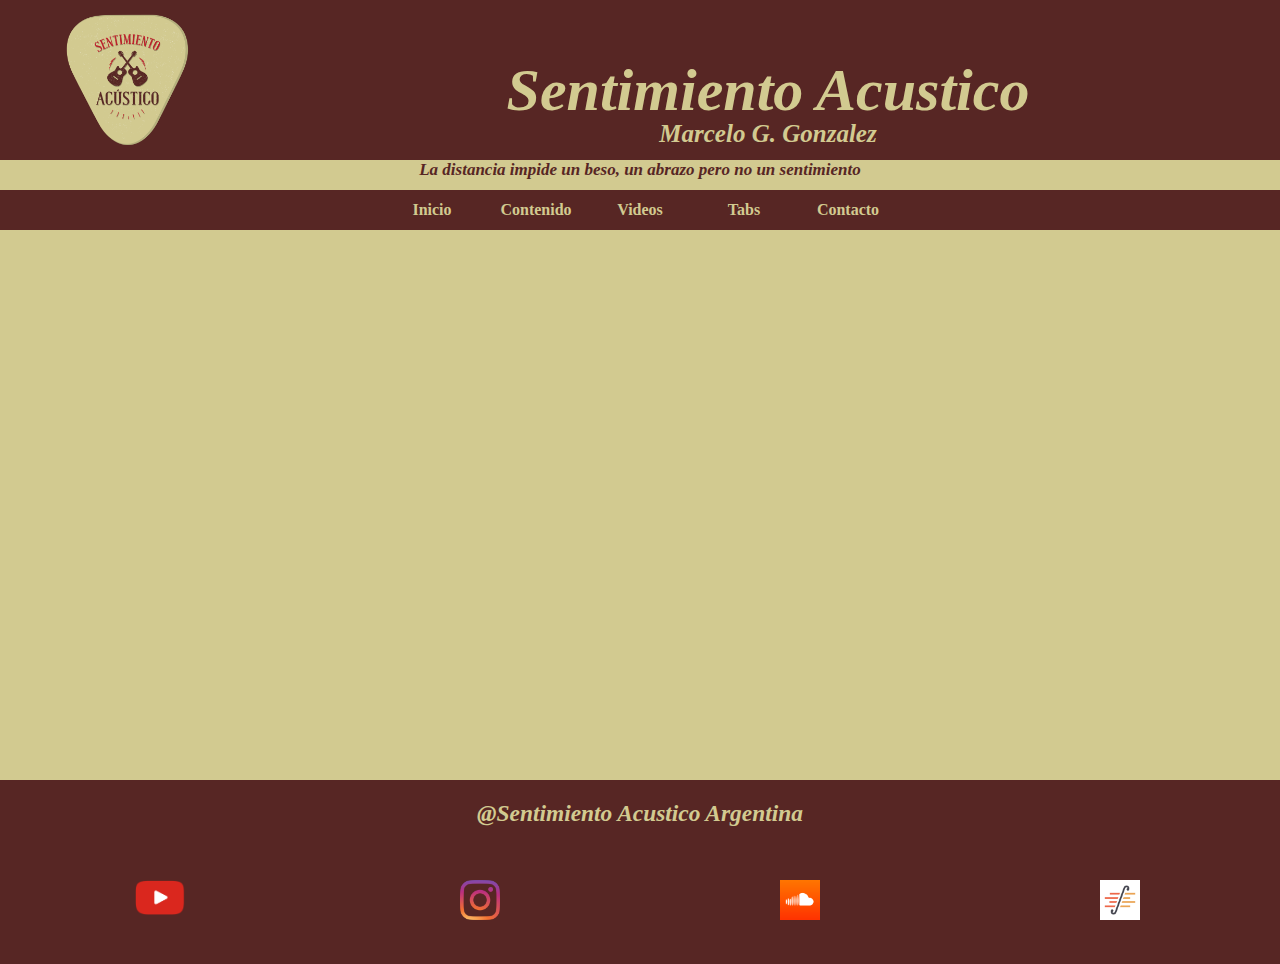
==== commit b96c27dc: "correcciones en general, cambio de div por etiqueta header, se agrega h1 a todos los html, se agrega" ====
--- a/index.html
+++ b/index.html
@@ -14,14 +14,14 @@
 
 <body>
 
-    <div id="grid_header">
-        <header id="titulo_header"><b>Sentimiento Acustico</b></header>
+    <header id="grid_header">
+        <h1 id="titulo_header"><b>Sentimiento Acustico</b></h1>
         <section id="subtitulo_header"><b>Marcelo G. Gonzalez</b></section>
         <section id="frase_header"><b>La distancia impide un beso, un abrazo pero no un sentimiento</b>
         </section>
         <nav>
             <a href="./index.html">
-                <img src="./images/logo.png" width="150" alt="logo">
+                <img src="./images/logo.png" width="150" alt="logo de la pagina">
             </a>
         </nav>
         <section id="menu_header">
@@ -35,7 +35,7 @@
                 </ul>
             </nav>
         </section>
-    </div>
+    </header>
 
 
     <div id="container-inicio">
@@ -52,16 +52,16 @@
             <h3>@Sentimiento Acustico Argentina</h3>
         </div>
         <a id='red_social_1' href="https://www.youtube.com/channel/UCXSYrY7EahzbqNEJzBlBVHA" target="_blank">
-            <img src="./images/youtube.png" width="50" alt="Youtube">
+            <img src="./images/youtube.png" width="50" alt="Canal de Youtube">
         </a>
         <a id='red_social_2' href="https://www.instagram.com/sentimiento_acustico/?hl=es-la" target="_blank">
-            <img src="./images/instagram.png" width="40" alt="Instagram">
+            <img src="./images/instagram.png" width="40" alt="Cuenta de Instagram">
         </a>
         <a id='red_social_3' href="https://soundcloud.com/sentimieno-acustico" target="_blank">
-            <img src="./images/soundcloud.png" width="40" alt="SoundCloud">
+            <img src="./images/soundcloud.png" width="40" alt="Cuenta de SoundCloud">
         </a>
         <a id="red_social_4" href="https://www.soundslice.com/users/MarceG95/" target="_blank">
-            <img src="./images/soundslice.png" width="40" alt="SoundSlice">
+            <img src="./images/soundslice.png" width="40" alt="Cuenta de SoundSlice">
         </a>
     </footer>
 
--- a/css/style.css
+++ b/css/style.css
@@ -361,6 +361,42 @@
 
     a {
         width: 65px;
+    }
+
+    #grid_header>nav {
+
+        img {
+            object-fit: contain;
+            width: 120%;
+            margin: auto;
+            padding-top: 35px;
+            display: block;
+        }
+    }
+}
+
+@media only screen and (max-width: 300px) {
+    #grid_header>#titulo_header {
+        font-size: 20px;
+    }
+
+    #grid_header>#subtitulo_header {
+        font-size: 15px;
+    }
+
+    #grid_header>#frase_header {
+        font-size: 11px;
+    }
+
+    #grid_header>#menu_header {
+        li {
+            font-size: 10px;
+            width: 42px;
+        }
+    }
+
+    a {
+        width: 40px;
     }
 
     #grid_header>nav {
@@ -416,4 +452,18 @@
             font-size: 12px;
         }
     }
+}
+
+@media only screen and (max-width: 300px) {
+    #container-tabs>#table-tabs {
+        font-size: 6px;
+
+        th {
+            font-size: 8px;
+        }
+
+        td {
+            font-size: 8px;
+        }
+    }
 }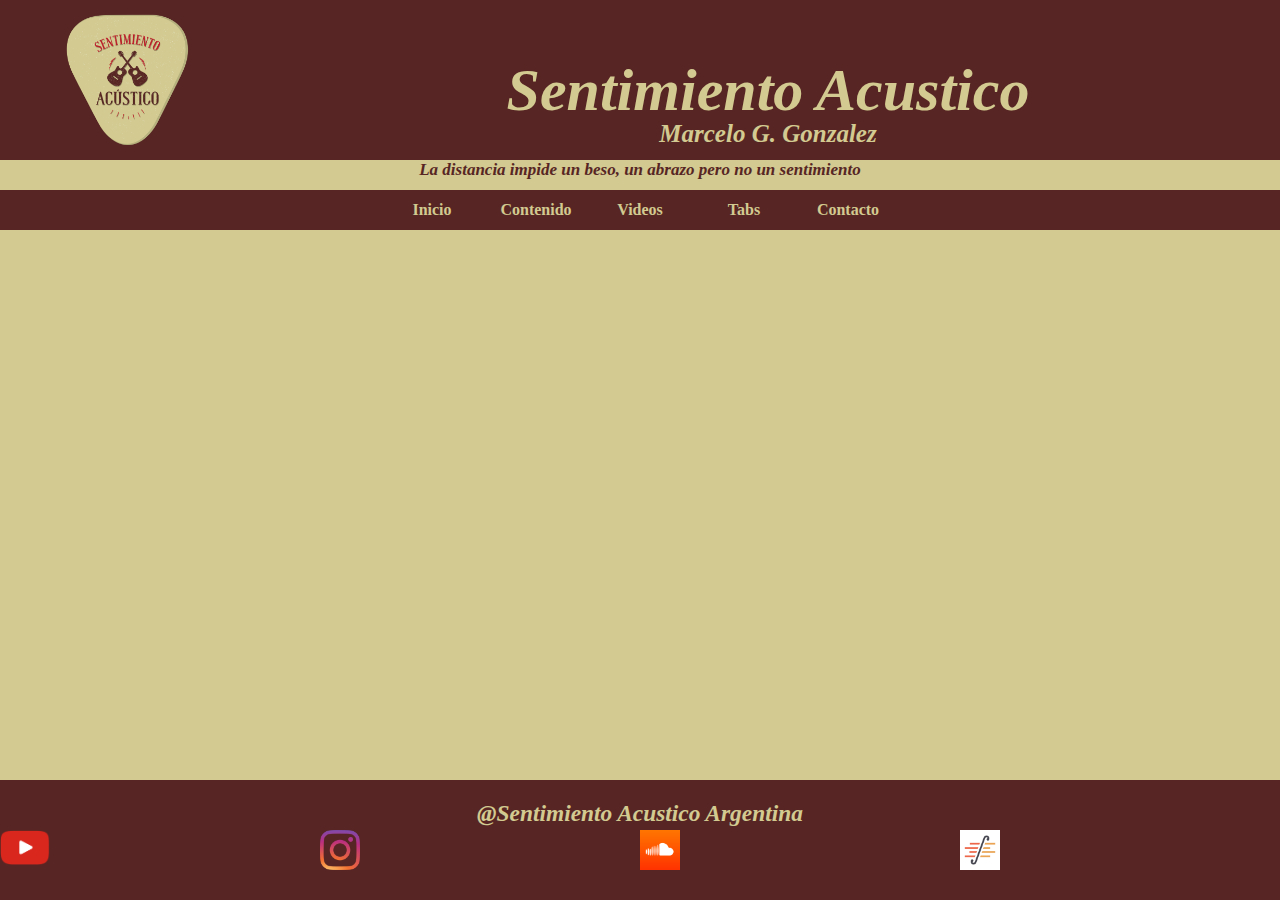
==== commit 723e3e6f: "proyecto final" ====
--- a/index.html
+++ b/index.html
@@ -7,7 +7,7 @@
     <meta name="description" content="Sentimiento acustico">
     <meta name="keywords" content="SENTIMIENTO ACUSTICO, GUITARRA ACUSTICA, COVERS, TUTORIALES GUITARRA, GUITARRISTAS">
     <!-- CSS -->
-    <link rel="stylesheet" href="./css/style.css">
+    <link rel="stylesheet" href="./css/styles.css">
 
     <title>Document</title>
 </head>
--- a/css/styles.css
+++ b/css/styles.css
@@ -0,0 +1,325 @@
+body {
+  margin: 0;
+  background-color: #572624;
+}
+
+#grid_header {
+  display: grid;
+  width: 100%;
+  background-color: #572624;
+  grid-template-rows: 120px 40px 30px 40px;
+  grid-template-columns: 20% 1fr;
+  grid-template-areas: "nav titulo_header" "nav subtitulo_header" "frase_header frase_header" "menu_header menu_header";
+}
+#grid_header nav {
+  grid-area: nav;
+  text-align: center;
+}
+#grid_header #titulo_header {
+  grid-area: titulo_header;
+  color: #D2CA90;
+  font-size: 60px;
+  font-style: italic;
+  text-align: center;
+  line-height: 100px;
+}
+#grid_header #subtitulo_header {
+  grid-area: subtitulo_header;
+  color: #D2CA90;
+  font-size: 25px;
+  font-style: italic;
+  text-align: center;
+}
+#grid_header #frase_header {
+  grid-area: frase_header;
+  color: #572624;
+  background-color: #D2CA90;
+  font-style: italic;
+  text-align: center;
+  font-size: 17px;
+}
+#grid_header #menu_header {
+  grid-area: menu_header;
+  background-color: #572624;
+  font-weight: bold;
+  text-align: center;
+}
+#grid_header #menu_header ul {
+  list-style: none;
+  padding: 0;
+  margin: 0;
+  line-height: 40px;
+}
+#grid_header #menu_header li {
+  width: 100px;
+  display: inline-block;
+}
+#grid_header #menu_header a {
+  text-decoration: none;
+  display: block;
+  color: #D2CA90;
+}
+#grid_header #menu_header:hover {
+  background: #f9a91a;
+  color: #000;
+  font-weight: bold;
+}
+
+#grid_footer {
+  display: grid;
+  width: 100%;
+  background-color: #572624;
+  grid-template-rows: 50px 1fr;
+  grid-template-columns: 25% 25% 25% 25%;
+  grid-template-areas: "titulo_footer titulo_footer titulo_footer titulo_footer" "red_social_1 red_social_2 red_social_3 red_social_4";
+}
+#grid_footer #titulo_footer {
+  grid-area: titulo_footer;
+  border: 1px solid #000;
+  color: #D2CA90;
+  text-align: center;
+  font-style: italic;
+  font-size: 20px;
+  line-height: 20px;
+  margin: 0;
+  border: 0;
+  padding-bottom: 60px;
+}
+#grid_footer #grid_footer > #red_social_1, #grid_footer #grid_footer > #red_social_4, #grid_footer #grid_footer > #red_social_3, #grid_footer #grid_footer > #red_social_2 {
+  grid-area: red_social_1;
+  margin-top: 50px;
+  margin-bottom: 40px;
+  text-align: center;
+}
+#grid_footer #grid_footer > #red_social_2 {
+  grid-area: red_social_2;
+}
+#grid_footer #grid_footer > #red_social_3 {
+  grid-area: red_social_3;
+}
+#grid_footer #grid_footer > #red_social_4 {
+  grid-area: red_social_4;
+}
+
+#container-inicio {
+  display: grid;
+  width: 100%;
+  background-color: #D2CA90;
+  grid-template-rows: 1fr;
+  grid-template-columns: 1fr;
+  grid-template-areas: "video_principal";
+}
+#container-inicio #video_principal {
+  grid-area: video_principal;
+  position: relative;
+}
+
+#container-contenido {
+  display: grid;
+  width: 100%;
+  background-color: #D2CA90;
+  grid-template-rows: repeat(2, 50%);
+  grid-template-columns: 15% 35% 15% 35%;
+  grid-template-areas: "contenido1 contenido1 contenido2 contenido2" "contenido3 contenido3 contenido4 contenido4";
+}
+#container-contenido #contenido1, #container-contenido #contenido4, #container-contenido #contenido3, #container-contenido #contenido2 {
+  grid-area: contenido1;
+  text-align: center;
+  border: solid 2px #D2CA90;
+  background: linear-gradient(to right, #572624, #BE1F2B);
+  color: #D2CA90;
+}
+#container-contenido #contenido2 {
+  grid-area: contenido2;
+}
+#container-contenido #contenido3 {
+  grid-area: contenido3;
+}
+#container-contenido #contenido4 {
+  grid-area: contenido4;
+}
+
+#container-videos {
+  display: grid;
+  width: 100%;
+  background-color: #D2CA90;
+  grid-template-rows: 1fr 1fr;
+  grid-template-columns: 50% 50%;
+  grid-template-areas: "video_1  video_2" "video_3  video_4";
+}
+#container-videos #video_1, #container-videos #video_4, #container-videos #video_3, #container-videos #video_2 {
+  grid-area: video_1;
+  position: relative;
+  border: 5px solid #D2CA90;
+}
+#container-videos #video_2 {
+  grid-area: video_2;
+}
+#container-videos #video_3 {
+  grid-area: video_3;
+}
+#container-videos #video_4 {
+  grid-area: video_4;
+}
+
+#container-tabs {
+  display: grid;
+  width: 100%;
+  background-color: #D2CA90;
+  grid-template-rows: 1fr;
+  grid-template-columns: 1fr;
+  grid-template-areas: "table-tabs";
+  overflow: auto;
+}
+#container-tabs #table-tabs {
+  grid-area: table-tabs;
+  width: 100%;
+  border: 1px solid;
+  text-align: center;
+}
+#container-tabs #table-tabs table {
+  width: 100%;
+  border-collapse: collapse;
+  text-align: center;
+  margin-left: auto;
+  margin-right: auto;
+  padding-bottom: 20px;
+  padding-top: 20px;
+}
+#container-tabs #table-tabs table li {
+  list-style: none;
+}
+#container-tabs #table-tabs ul,
+#container-tabs #table-tabs th,
+#container-tabs #table-tabs td {
+  border: 1px solid;
+  text-align: center;
+  padding: 20px;
+  list-style-type: none;
+}
+
+#container-contacto {
+  display: grid;
+  width: 100%;
+  background-color: #D2CA90;
+  grid-template-rows: 1fr;
+  grid-template-columns: 1fr;
+  grid-template-areas: "contacto_form";
+}
+#container-contacto #contacto_form {
+  grid-area: contacto_form;
+  text-align: center;
+  padding-top: 30px;
+  padding-left: 15px;
+  padding-bottom: 30px;
+  margin-left: 25px;
+}
+#container-contacto #contacto_form input {
+  width: 25%;
+}
+#container-contacto #contacto_form textarea {
+  width: 50%;
+}
+
+@media only screen and (max-width: 550px) {
+  #grid_footer > #titulo_footer {
+    font-size: 15px;
+  }
+  img {
+    object-fit: contain;
+    margin: auto;
+    display: block;
+    width: 50%;
+  }
+}
+@media only screen and (max-width: 550px) {
+  #grid_header > #titulo_header {
+    font-size: 30px;
+  }
+  #grid_header > #subtitulo_header {
+    font-size: 20px;
+  }
+  #grid_header > #frase_header {
+    font-size: 12px;
+  }
+  #grid_header > #menu_header li {
+    font-size: 13px;
+    width: 65px;
+  }
+  a {
+    width: 65px;
+  }
+  #grid_header > nav img {
+    object-fit: contain;
+    width: 120%;
+    margin: auto;
+    padding-top: 35px;
+    display: block;
+  }
+}
+@media only screen and (max-width: 300px) {
+  #grid_header > #titulo_header {
+    font-size: 20px;
+  }
+  #grid_header > #subtitulo_header {
+    font-size: 15px;
+  }
+  #grid_header > #frase_header {
+    font-size: 11px;
+  }
+  #grid_header > #menu_header li {
+    font-size: 10px;
+    width: 42px;
+  }
+  a {
+    width: 40px;
+  }
+  #grid_header > nav img {
+    object-fit: contain;
+    width: 120%;
+    margin: auto;
+    padding-top: 35px;
+    display: block;
+  }
+}
+@media only screen and (max-width: 400px) {
+  #container-contenido {
+    display: grid;
+    grid-template-rows: repeat(4, 1fr);
+    grid-template-columns: 1fr 1fr;
+    grid-template-areas: "contenido1 contenido1" "contenido2 contenido2" "contenido3 contenido3" "contenido4 contenido4";
+    justify-content: center;
+    align-items: center;
+  }
+}
+@media only screen and (max-width: 550px) {
+  #container-videos {
+    display: grid;
+    grid-template-rows: repeat(4, 1fr);
+    grid-template-columns: 1fr;
+    grid-template-areas: "video_1" "video_2" "video_3" "video_4";
+    justify-content: center;
+    align-items: center;
+  }
+}
+@media only screen and (max-width: 550px) {
+  #container-tabs > #table-tabs th {
+    font-size: 12px;
+  }
+  #container-tabs > #table-tabs td {
+    font-size: 12px;
+  }
+}
+@media only screen and (max-width: 300px) {
+  #container-tabs > #table-tabs {
+    font-size: 6px;
+  }
+  #container-tabs > #table-tabs th {
+    font-size: 8px;
+  }
+  #container-tabs > #table-tabs td {
+    font-size: 8px;
+  }
+}
+
+/*# sourceMappingURL=styles.css.map */
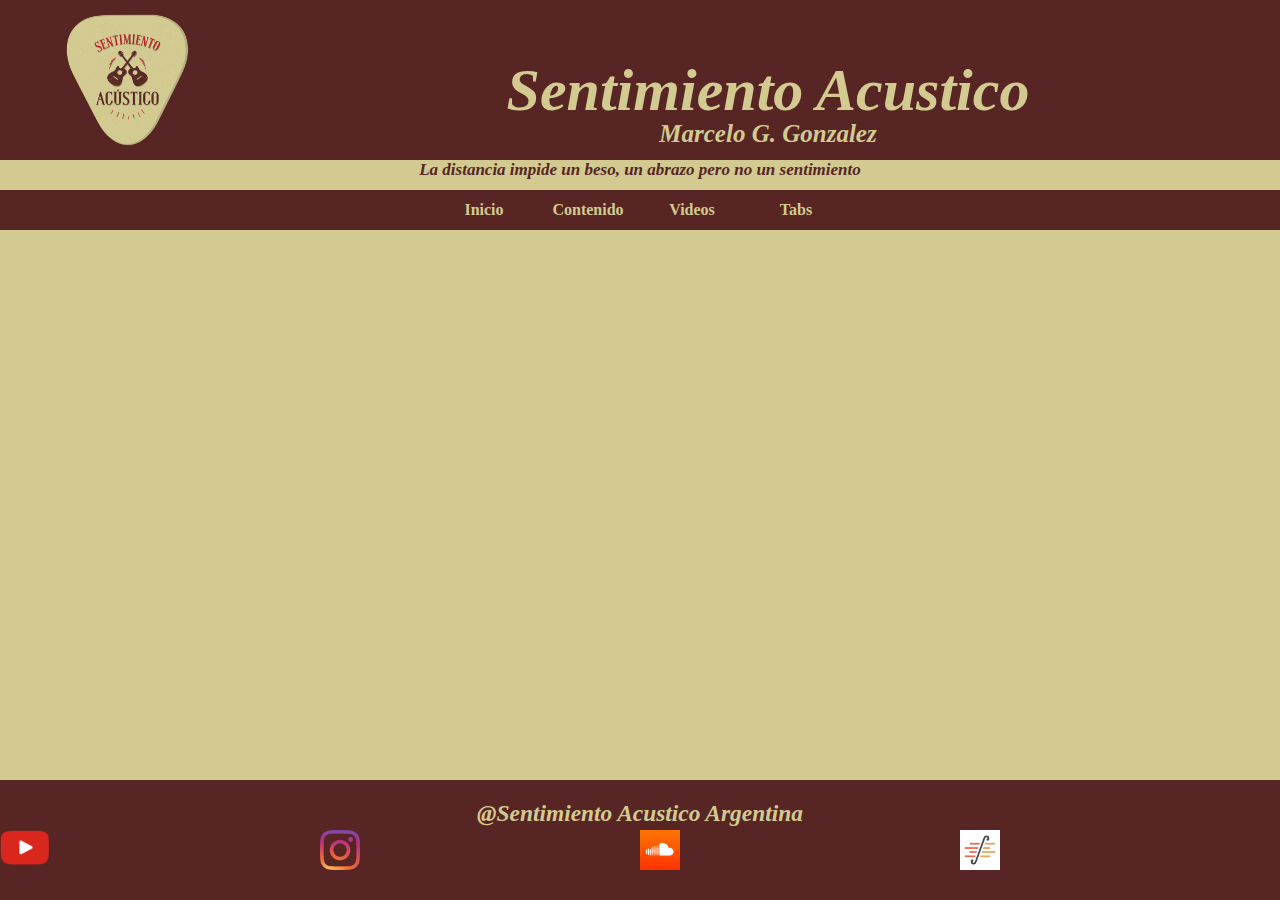
==== commit 6b38891b: "se elimina pagina contacto" ====
--- a/index.html
+++ b/index.html
@@ -31,7 +31,6 @@
                     <li><a href="./pages/contenido.html">Contenido</a></li>
                     <li><a href="./pages/videos.html">Videos</a></li>
                     <li><a href="./pages/tabs.html">Tabs</a></li>
-                    <li><a href="./pages/contacto.html">Contacto</a></li>
                 </ul>
             </nav>
         </section>
